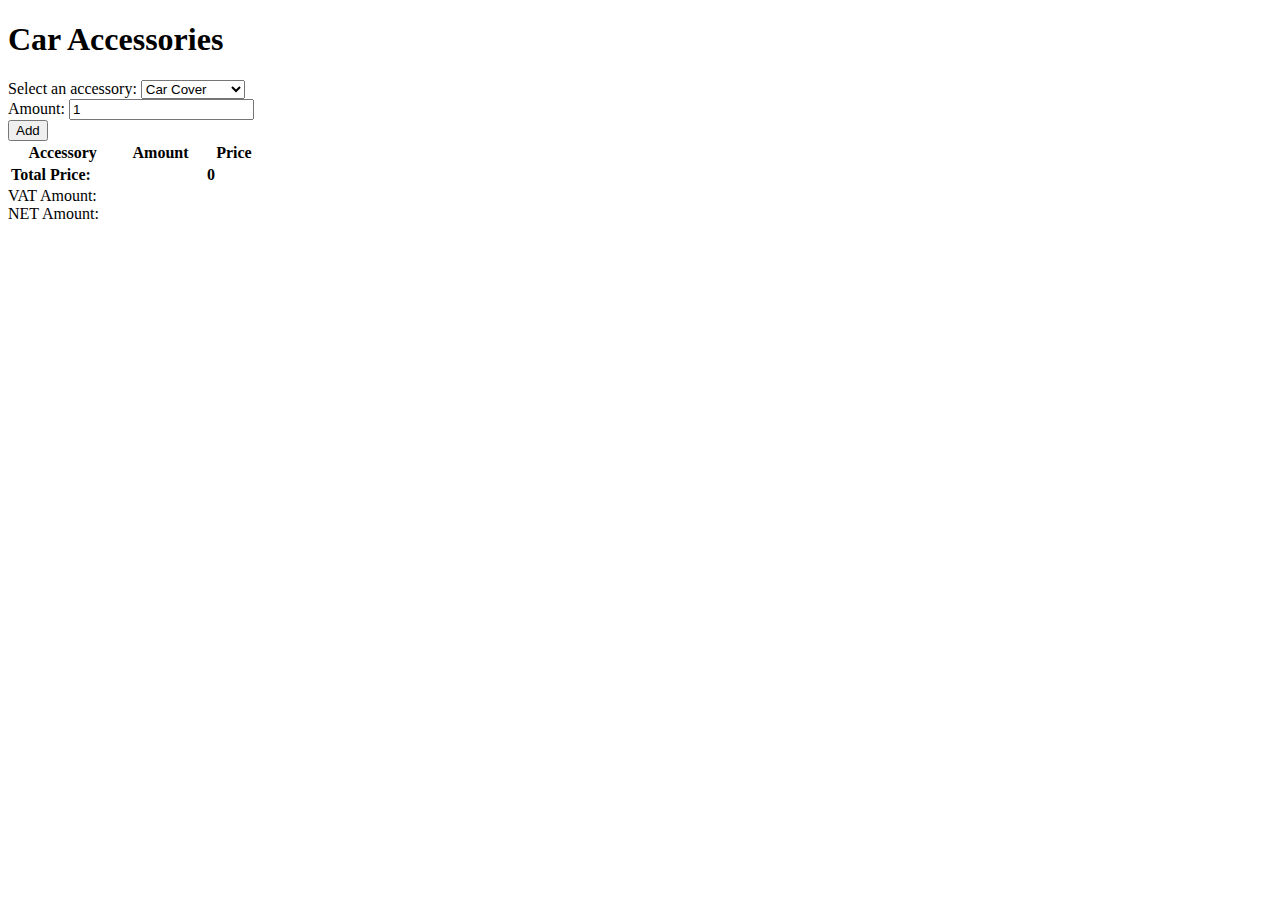
==== accessory/index.html @ 391bcc89 "Accessory form and vat calculator" ====
<!DOCTYPE html>
<html>
 
<head>
    <title>Car Accessories</title>
    <link rel="stylesheet" href="/css/global.css">
</head>
 
<body>
    <h1>Car Accessories</h1>
 
    <form id="accessoryForm">
        <label for="accessory">Select an accessory:</label>
        <select id="accessory">
            <option value="100">Car Cover</option>
            <option value="200">Floor Mats</option>
            <option value="30">Seat Covers</option>
            <option value="40">Phone Holder</option>
        </select>
<br>
        <label for="amount">Amount:</label>
        <input type="number" id="amount" min="1" value="1">
<br>
        <button type="button" onclick="addToProductList()">Add</button>
    </form>
 
    <table id="productList">
        <thead>
            <tr>
                <th>Accessory</th>
                <th>Amount</th>
                <th>Price</th>
            </tr>
        </thead>
        <tbody id="bodddy">
            <!-- Product list items will be added here dynamically -->
        </tbody>
        <tfoot>
            <tr>
                <td colspan="2">Total Price:</td>
                <td id="totalPrice">0</td>
            </tr>
        </tfoot>
    </table>
 
 
    <label for="vatAmount">VAT Amount:</label>
    <span id="vatAmount"></span>
    <br>
    <label for="netAmount">NET Amount:</label>
    <span id="netAmount"></span>
 
 
    <script>
        var totalPrice = 0
        function calculateVAT() {
            var vatRate = 0.07; // 7% VAT rate
            var vatAmount = totalPrice * vatRate;
            document.getElementById("vatAmount").textContent = vatAmount.toFixed(2);
            var netAmount = totalPrice + vatAmount;
            document.getElementById("netAmount").textContent = netAmount.toFixed(2);
 
            console.log(totalPrice, vatAmount, netAmount);
        }
 
        function addToProductList() {
            var accessorySelect = document.getElementById("accessory");
            var accessoryOption = accessorySelect.options[accessorySelect.selectedIndex];
            var accessoryName = accessoryOption.text;
            var accessoryPrice = accessoryOption.value;
            var amountInput = document.getElementById("amount");
            var amount = amountInput.value;
 
            var productList = document.getElementById("bodddy");
            var newRow = productList.insertRow(-1);
            var accessoryCell = newRow.insertCell(0);
            var amountCell = newRow.insertCell(1);
            var priceCell = newRow.insertCell(2);
 
            accessoryCell.innerHTML = accessoryName;
            amountCell.innerHTML = amount;
            priceCell.innerHTML = accessoryPrice * amount;
 
            // Update the total price
            totalPrice += accessoryPrice * amount
            document.getElementById("totalPrice").innerHTML = totalPrice;
 
            calculateVAT();
        }
 
       
    </script>
</body>
 
</html>
---- css/global.css ----
table {
    width: 20vw;
}
table tr:nth-child(even) {
    background-color: #f2f2f2;
}
 
table tr:nth-child(odd) {
    background-color: #ffffff;
}
 
table tfoot {
    font-weight: bold;
}
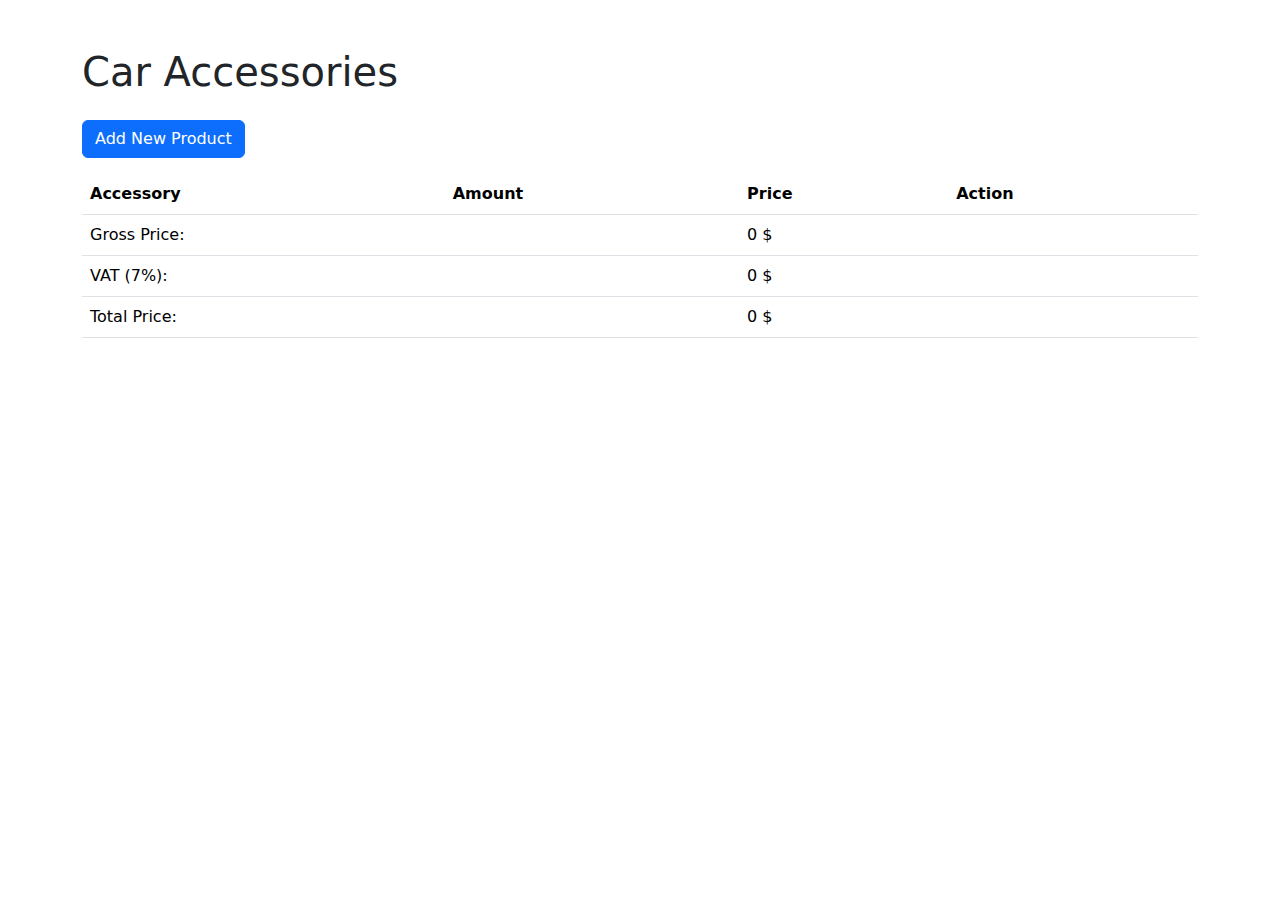
==== commit 9237aaa9: "fix file path" ====
--- a/accessory/index.html
+++ b/accessory/index.html
@@ -1,95 +1,169 @@
 <!DOCTYPE html>
-<html>
- 
-<head>
+<html lang="en">
+  <head>
+    <meta charset="UTF-8" />
+    <meta name="viewport" content="width=device-width, initial-scale=1.0" />
     <title>Car Accessories</title>
-    <link rel="stylesheet" href="/css/global.css">
-</head>
- 
-<body>
-    <h1>Car Accessories</h1>
- 
-    <form id="accessoryForm">
-        <label for="accessory">Select an accessory:</label>
-        <select id="accessory">
-            <option value="100">Car Cover</option>
-            <option value="200">Floor Mats</option>
-            <option value="30">Seat Covers</option>
-            <option value="40">Phone Holder</option>
-        </select>
-<br>
-        <label for="amount">Amount:</label>
-        <input type="number" id="amount" min="1" value="1">
-<br>
-        <button type="button" onclick="addToProductList()">Add</button>
-    </form>
- 
-    <table id="productList">
+
+    <link
+      href="https://cdn.jsdelivr.net/npm/bootstrap@5.3.0-alpha1/dist/css/bootstrap.min.css"
+      rel="stylesheet"
+    />
+
+    <script src="https://code.jquery.com/jquery-3.6.0.min.js"></script>
+
+    <script src="https://cdn.jsdelivr.net/npm/bootstrap@5.3.0-alpha1/dist/js/bootstrap.bundle.min.js"></script>
+  </head>
+  <body>
+    <div class="container mt-5">
+      <h1 class="mb-4">Car Accessories</h1>
+
+      <button
+        class="btn btn-primary mb-3"
+        data-bs-toggle="modal"
+        data-bs-target="#addProductModal"
+      >
+        Add New Product
+      </button>
+
+      <table class="table table-striped">
         <thead>
-            <tr>
-                <th>Accessory</th>
-                <th>Amount</th>
-                <th>Price</th>
-            </tr>
+          <tr>
+            <th>Accessory</th>
+            <th>Amount</th>
+            <th>Price</th>
+            <th>Action</th>
+          </tr>
         </thead>
-        <tbody id="bodddy">
-            <!-- Product list items will be added here dynamically -->
+        <tbody id="tb">
+          <!-- Product list items will be added here dynamically -->
         </tbody>
         <tfoot>
-            <tr>
-                <td colspan="2">Total Price:</td>
-                <td id="totalPrice">0</td>
-            </tr>
+          <tr>
+            <td colspan="2">Gross Price:</td>
+            <td id="grossPrice">0 $</td>
+            <td></td>
+          </tr>
+          <tr>
+            <td colspan="2">VAT (7%):</td>
+            <td id="vatPrice">0 $</td>
+            <td></td>
+          </tr>
+          <tr>
+            <td colspan="2">Total Price:</td>
+            <td id="totalPrice">0 $</td>
+            <td></td>
+          </tr>
         </tfoot>
-    </table>
- 
- 
-    <label for="vatAmount">VAT Amount:</label>
-    <span id="vatAmount"></span>
-    <br>
-    <label for="netAmount">NET Amount:</label>
-    <span id="netAmount"></span>
- 
- 
+      </table>
+    </div>
+
+    <div
+      class="modal fade"
+      id="addProductModal"
+      tabindex="-1"
+      aria-labelledby="addProductModalLabel"
+      aria-hidden="true"
+    >
+      <div class="modal-dialog">
+        <div class="modal-content">
+          <div class="modal-header">
+            <h5 class="modal-title" id="addProductModalLabel">
+              Add New Product
+            </h5>
+            <button
+              type="button"
+              class="btn-close"
+              data-bs-dismiss="modal"
+              aria-label="Close"
+            ></button>
+          </div>
+          <div class="modal-body">
+            <form id="addProductForm">
+              <div class="mb-3">
+                <label for="accessory" class="form-label"
+                  >Select an accessory:</label
+                >
+                <select id="accessory" class="form-select">
+                  <option value="100">Car Cover</option>
+                  <option value="200">Floor Mats</option>
+                  <option value="30">Seat Covers</option>
+                  <option value="40">Phone Holder</option>
+                </select>
+              </div>
+              <div class="mb-3">
+                <label for="amount" class="form-label">Amount:</label>
+                <input
+                  type="number"
+                  class="form-control"
+                  id="amount"
+                  min="1"
+                  value="1"
+                />
+              </div>
+            </form>
+          </div>
+          <div class="modal-footer">
+            <button
+              type="button"
+              class="btn btn-secondary"
+              data-bs-dismiss="modal"
+            >
+              Close
+            </button>
+            <button
+              type="button"
+              class="btn btn-primary"
+              onclick="addToProductList()"
+            >
+              Add
+            </button>
+          </div>
+        </div>
+      </div>
+    </div>
+
     <script>
-        var totalPrice = 0
-        function calculateVAT() {
-            var vatRate = 0.07; // 7% VAT rate
-            var vatAmount = totalPrice * vatRate;
-            document.getElementById("vatAmount").textContent = vatAmount.toFixed(2);
-            var netAmount = totalPrice + vatAmount;
-            document.getElementById("netAmount").textContent = netAmount.toFixed(2);
- 
-            console.log(totalPrice, vatAmount, netAmount);
-        }
- 
-        function addToProductList() {
-            var accessorySelect = document.getElementById("accessory");
-            var accessoryOption = accessorySelect.options[accessorySelect.selectedIndex];
-            var accessoryName = accessoryOption.text;
-            var accessoryPrice = accessoryOption.value;
-            var amountInput = document.getElementById("amount");
-            var amount = amountInput.value;
- 
-            var productList = document.getElementById("bodddy");
-            var newRow = productList.insertRow(-1);
-            var accessoryCell = newRow.insertCell(0);
-            var amountCell = newRow.insertCell(1);
-            var priceCell = newRow.insertCell(2);
- 
-            accessoryCell.innerHTML = accessoryName;
-            amountCell.innerHTML = amount;
-            priceCell.innerHTML = accessoryPrice * amount;
- 
-            // Update the total price
-            totalPrice += accessoryPrice * amount
-            document.getElementById("totalPrice").innerHTML = totalPrice;
- 
-            calculateVAT();
-        }
- 
-       
+      var grossPrice = 0;
+
+      function addToProductList() {
+        var accessoryName = $("#accessory").find(":selected").text();
+        var accessoryPrice = parseFloat($("#accessory").val());
+        var amount = parseInt($("#amount").val());
+        var itemPrice = accessoryPrice * amount;
+        var newRow = $("<tr>");
+        newRow.append("<td>" + accessoryName + "</td>");
+        newRow.append("<td>" + amount + "</td>");
+        newRow.append("<td>" + itemPrice.toFixed(2) + " $</td>");
+        newRow.append(
+          '<td><button class="btn btn-danger btn-sm" onclick="deleteProduct(this)">x</button></td>'
+        );
+
+        $("#tb").append(newRow);
+
+        updatePrices();
+        $("#addProductModal").modal("hide");
+      }
+
+      function deleteProduct(button) {
+        $(button).closest("tr").remove();
+        updatePrices();
+      }
+
+      function updatePrices() {
+        grossPrice = 0;
+        $("#tb tr").each(function () {
+          var price = parseFloat($(this).find("td:eq(2)").text());
+          grossPrice += price;
+        });
+
+        var vatPrice = grossPrice * 0.07;
+        var totalPrice = grossPrice + vatPrice;
+
+        $("#grossPrice").text(grossPrice.toFixed(2) + " $");
+        $("#vatPrice").text(vatPrice.toFixed(2) + " $");
+        $("#totalPrice").text(totalPrice.toFixed(2) + " $");
+      }
     </script>
-</body>
- 
+  </body>
 </html>